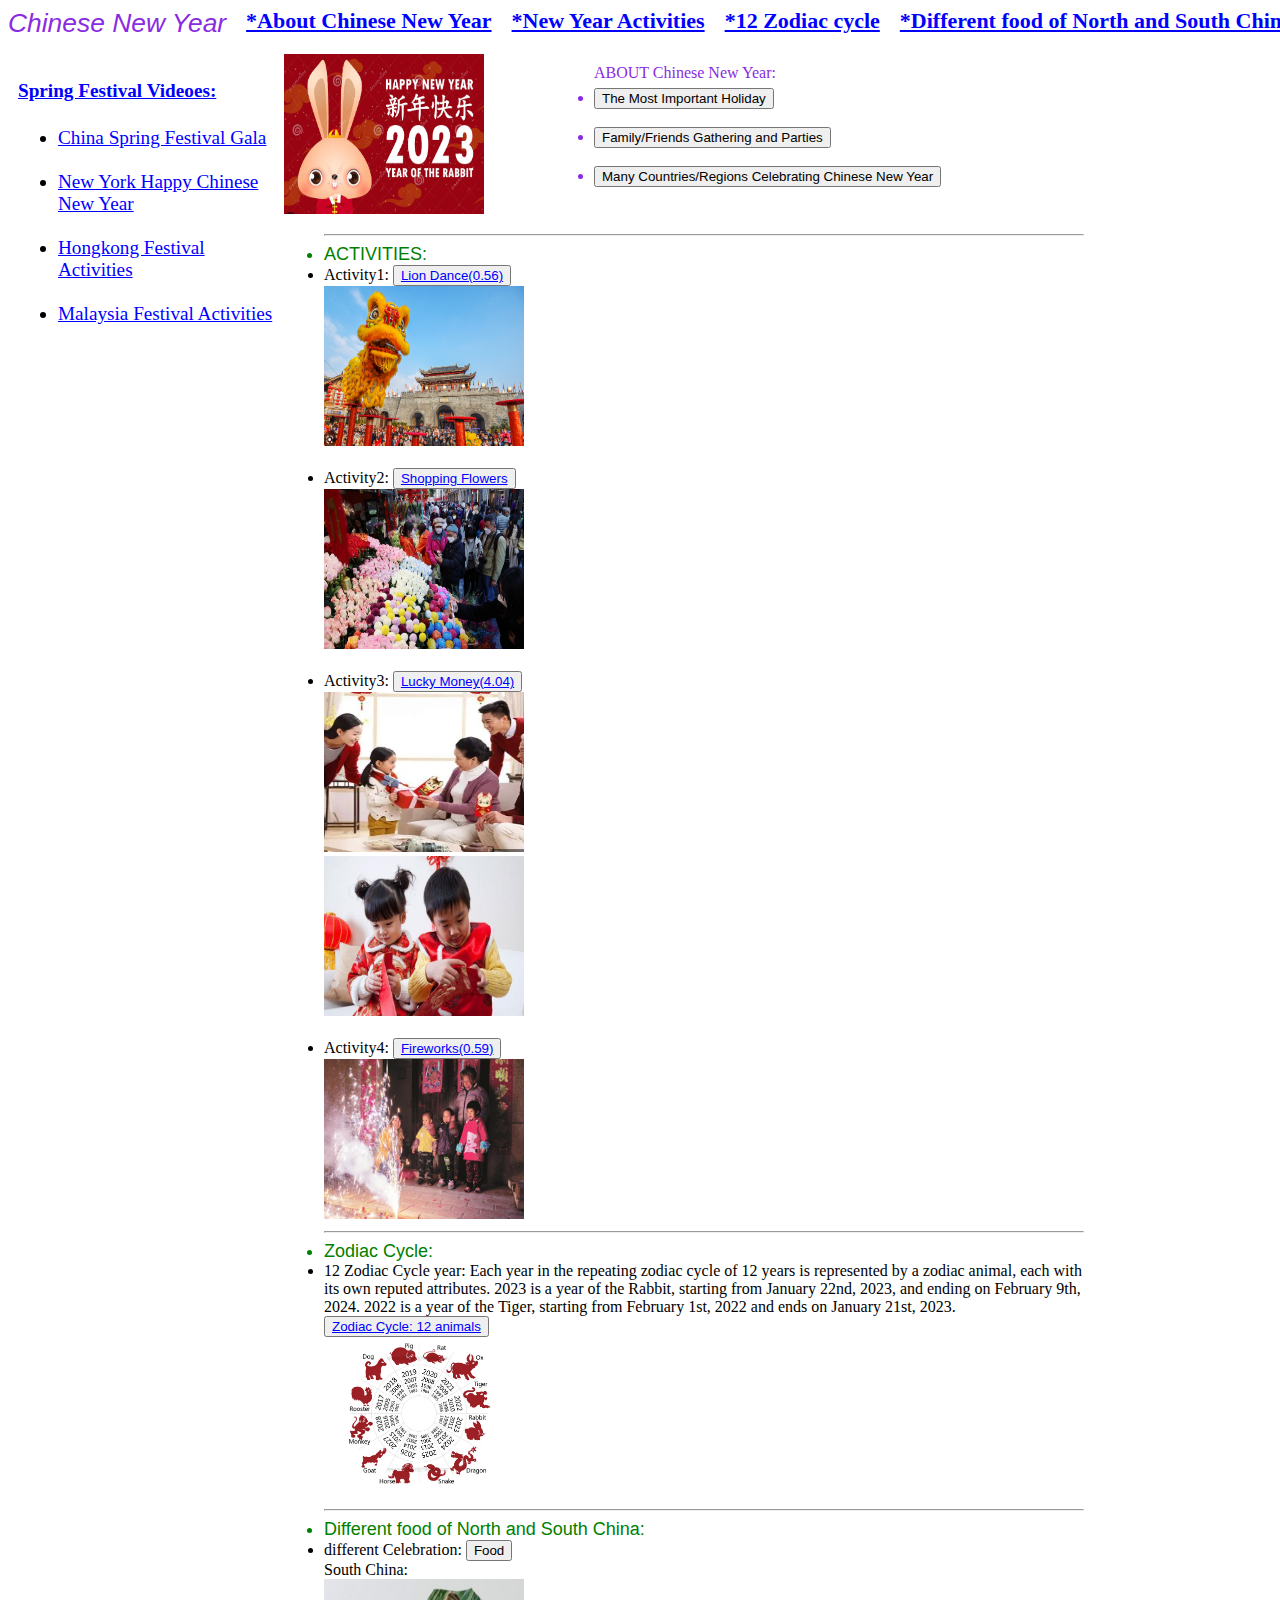
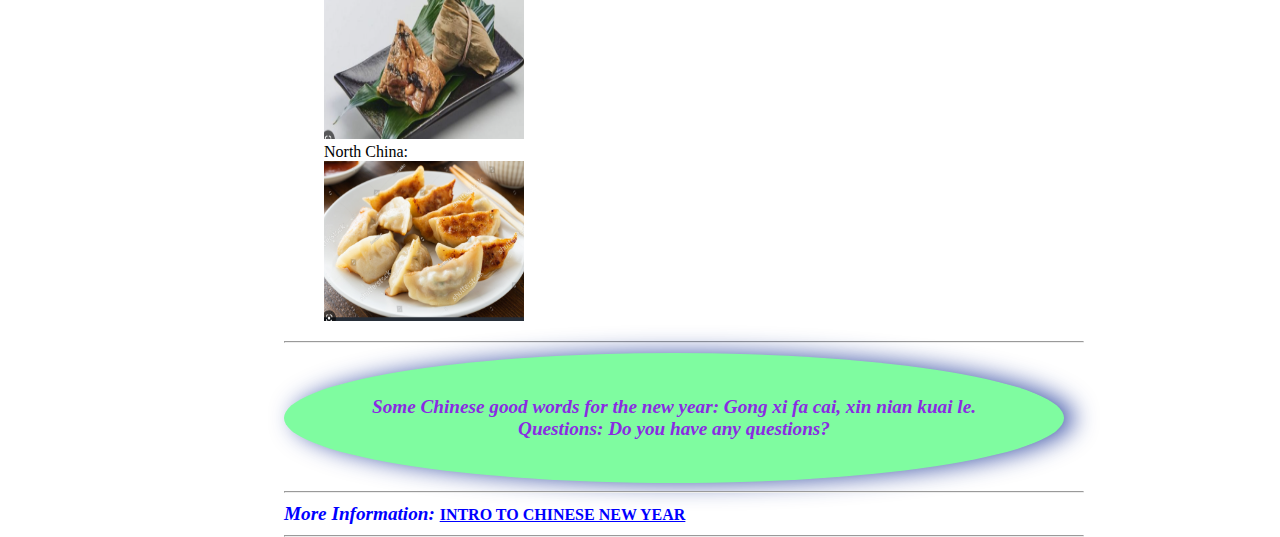
==== index.html @ 2a31e34a "createHappyNewYearWebsite" ====
<!DOCTYPE html>
<html lang="en">
<head>
    <meta charset="UTF-8">
    <meta http-equiv="X-UA-Compatible" content="IE=edge">
    <meta name="viewport" content="width=device-width, initial-scale=1.0">
    <link rel="stylesheet" href="style.css">
    <title>cHINESE NEW YEAR</title>
</head>
<body>
    <header> 
        <div id="header1" > 
            <span style="color:blueviolet" id="myportfolio"> <strong> <i> Chinese New Year</i> </strong></span>  
            <span style="margin-left: 20px"> <a href="#div001"> <strong>*About Chinese New Year </strong></a>  </span>
            <span style="margin-left:20px"> <a href="#Proj"> <strong>*New Year Activities </strong></a>  </span>
            <span style="margin-left:20px"> <a href="#Edu"> <strong>*12 Zodiac cycle </strong> </a> </span>          
            <span style="margin-left:20px"> <a href="#contact"> <strong>*Different food of North and South China </strong></span>
        </div>       
    </header>

    
    <main> 
        <nav>           
            <h4 id="h3">Spring Festival Videoes:</h4>
            <ul id="FavoriteProjects">

                <li> <a href="https://www.youtube.com/watch?v=UYhYd82yuOE">China Spring Festival Gala</a> </li>
                <br>
                <li> <a href=" https://www.youtube.com/watch?v=Br3jhCBMxYQ" target="_blank" rel="noopener noreferrer">New York Happy Chinese New Year</a></li>
                <br>
                <li> <a href="https://www.youtube.com/watch?v=3Mv_v7p2qFI">Hongkong Festival Activities</a> </li>
                <br>
                <li> <a href="https://www.youtube.com/watch?v=O9WrUw3-JdY">Malaysia Festival Activities</a></li>
            </ul>    
        </nav> 

        <article>
            <div class="box" id="div001">      
                <div class="box1"> <img src="RabbitYear.PNG" alt="RabbitYear2023" title="beach" width="169px" height="136px"> </div> 
                <br>
                <div class="box2" style="color:blueviolet" >ABOUT Chinese New Year:                                   
                    <li>
                    <button id="button1000">The Most Important Holiday</button>
                    </li>
                    <br>
                    <li>
                        <button id="button1001">Family/Friends Gathering and Parties</button>
                    </li> 
                    <br>
                    <li>  
                        <button id="button1002">Many Countries/Regions Celebrating Chinese New Year</button>                                                                                    
                    </li> 
                 
                </div>                             
            </div>

            <div class="main" >           
                        
                    <ul>
                        <hr>
                        <li id="Proj" >ACTIVITIES:
                            <br>
                            <li>Activity1:
                                <button id="button100" > <a href="https://www.youtube.com/watch?v=VlhUYZyHkbs">Lion Dance(0.56)</a>  </button>
                                <div class="box1"> <img src="LionDance.PNG" alt="LionDance"  width="269px" height="236px"> </div> 
                                                                                                           
                            </li>
                            <br>   
                            <li>Activity2:
                                <button id="button103" > <a href="https://www.youtube.com/watch?v=imWSTZTNVRI"> Shopping Flowers</a> </button>
                                <div class="box1"> <img src="ShoppingFlowers2.PNG" alt="LionDance"  width="269px" height="236px"> </div> 
                                                                                                                 
                            </li>
                            <br>   
                            <li>Activity3:
                                <button id="button106" > <a href="https://www.youtube.com/watch?v=aI2HG9My3j0&t=278s">Lucky Money(4.04) </a>  </button>
                                <div class="box1"> <img src="luckyMoney.PNG" alt="LionDance"  width="269px" height="236px"> </div> 
                                <div class="box1"> <img src="luckyMoney1.PNG" alt="LionDance"  width="269px" height="236px"> </div>                                                                           
                            </li>
                            <br>   
                            <li>Activity4:
                                <button id="button106" ><a href="https://www.youtube.com/watch?v=kAIbFC7nRRE">Fireworks(0.59) </a></button>
                                <div class="box1"> <img src="Fireworks.PNG" alt="LionDance"  width="269px" height="236px"> </div> 
                                                                                                         
                            </li>
                        <hr>
                        <li id="Edu">Zodiac Cycle:
                            <li>12 Zodiac Cycle year:
                                Each year in the repeating zodiac cycle of 12 years is represented by a zodiac animal, 
                                each with its own reputed attributes. 2023 is a year of the Rabbit, starting from January 22nd, 
                                2023, and ending on February 9th, 2024.
                                 2022 is a year of the Tiger, starting from February 1st, 2022 and ends on January 21st, 2023.
                                <button id="button000" ><a href="https://www.chinahighlights.com/travelguide/chinese-zodiac/"> Zodiac Cycle: 12 animals</a> </button>
                                <br>
                                <div class="box1"> <img src="ZodiacYear.PNG" alt="LionDance"  width="269px" height="236px"> </div>  
                                                                                                                   
                            </li>
                   

                            
                        </li>
                        <hr>
                        <li id="Work">Different food of North and South China:
                            <li>different Celebration:
                                <button id="button0">Food</button> 
                                <br>
                                South China:
                                <div class="box1"> <img src="Zongzi.PNG" alt="LionDance"  width="269px" height="236px"> </div>  
                                North China:
                                <div class="box1"> <img src="Dumplings.PNG" alt="LionDance"  width="269px" height="236px"> </div>                                                                                                       
                            </li>                                                                                                       
                                                  
                        </li>
                     
                    </ul>
                    <hr>
                    <div id="div1"><i> <strong>
                        Some Chinese good words for the new year: Gong xi fa cai, xin nian kuai le.
                        <br>
                        Questions: Do you have any questions?</strong></i></div> 
                    
                    <hr>
                    <div id="contact">
                        <span style="color: blue; font-size: larger;"><strong><i>More Information: </i> </strong></span> 
                        <span><a href="https://www.youtube.com/watch?v=GVPHdFX9iHY"><strong>INTRO TO CHINESE NEW YEAR</strong></a> </span>
                       
                    </div>
                    <hr>
                <!--     <a href="mailto:{ Email: lucy1121907@gmail.com} ">Email: lucy1121907@gmail.com </a>                       
                    <hr>
                    <a href="tel:{7204013299}">Phone:(720)401-3299</a> -->
                    

                </div>
        </article>
  <!--       <aside>
           Comment:
            <textarea name="comment" id="commenttext"></textarea>
            <button id="commentbutton">Submit</button>   
            <ul id="commentul" style="color: blue;"></ul>
            <script>                
                var btn = document.querySelector('#commentbutton');
                var text = document.querySelector('#commenttext');
                var ul = document.querySelector('#commentul');         
                btn.onclick = function(){
                    if(text.value == ''){
                        alert("No comment, Please write down your comment")
                        return false;
                    }else{
                        var li = document.createElement('li');
                        li.innerHTML = text.value;                        
                        ul.insertBefore(li,ul.children[0])
                    }
                    text.value='';                    
                }
                </script> 
        </aside>   -->

    </main>
<!--     <footer>       
        © Copyright 2023 LucyLu. All rights reserved.
    </footer> -->




    <script src="chineseNewYear.js"></script>
    
</body>
</html>
---- style.css ----
@keyframes animatedBackground {
    from { background-position: 0 0; }
     to { background-position: 60% 60%; }
}

body{ 
    width: 600px; 
    height: 600px; 
   /*  background-image: url(./RabbitYear1.PNG); */
    background-position: 0px 0px;
    background-repeat: repeat-x;  
    animation: animatedBackground 10s linear infinite;
    animation-direction: reverse;
  } 

  
header, main, footer{
    width: 1200px;
    margin: 0 auto;

}

header{ 
    border: 2px; 
    background-image:url(./background1.PNG) ;  
    display: inline-block;
    vertical-align: middle;
    justify-content: space-between;
    margin-bottom: 10px;
    font-size: 22px;
    height: 36px;
    width: 1520px;
    
    } 
main {
    height: 500px;
    float: left;
    text-align: left;
    margin: 0 10px;
    font-size: medium;
   
}
footer{
    position: absolute;
    top:900px;
    font-size:medium;
    background-image:url(./background1.PNG) ;
    width: 100%;
    height: 28px;
    text-align:left;
   
}

nav, article, aside{
    float: left;
    height: 100%;
    
}
nav{   
    width: 260px;
    font-size: larger;  
   
   }
article{ 
    width: 800px;
    margin: 0 6px;
}
aside{   
    width: 120px;
  }
#header1{
    justify-content: space-between;
    display:inline-flex;
}
#btn12{
    width:90px;
}
#button1000{
    margin-top: 6px;
}
#btn12{
    margin-top: 10px;
    color: darkblue;
    font-size: large;
}
.text{
    margin-top: 16px;
    
    font-size: larger;
}
#myportfolio{
    font-family:sans-serif;
    font-size: larger;
    font-weight: 200;
}
  

#div1{
    width: 780px;
    height: 130px;
    display:flex;     
    background-color: rgb(127, 252, 160);
    flex-direction: column;
    font-size:1.2em;
    justify-content:flex-end;       
    text-align: center;
    border-radius: 100%;
    align-items:center;
    justify-content:center;
    color: blueviolet;
    box-shadow: 10px 0 23px rgba(20, 47, 147, 0.8);  
    margin-top: 10px; 
    transition:2s;
    text-decoration: dotted;   
      
}
.box{
    display: flex;
}
.box1{
    width: 300px;
  /*   display: inline-flexbox; */
}
.box2{
    width: auto;
    display: flex-box;
    margin-left: 10px;
    margin-top: 10px;
   }

.span1{
    margin: 36px;
}

textarea{
    width: 200px;
    height: 90px;
    color: blue;
    font-style: italic;
}


#Edu, #Work,#Proj{
    color:green;
    font-size: large;
    font-family: Arial, Helvetica, sans-serif;
    margin-top: 6px;
}
#contact{
    margin-top: 10px;
    margin-bottom: 10px;

}


a:link{
    color: blue;
}
a:hover{
    color:purple;
}


.div1,.li{
    display: inline;
    display:flex;
    width: 360px;
}

span{
    width: fit-content;
}

img{
    width: 200px;
    height: 160px;
}
.wrap img{
    width: 10px;
    height: auto;
    vertical-align: middle;
}
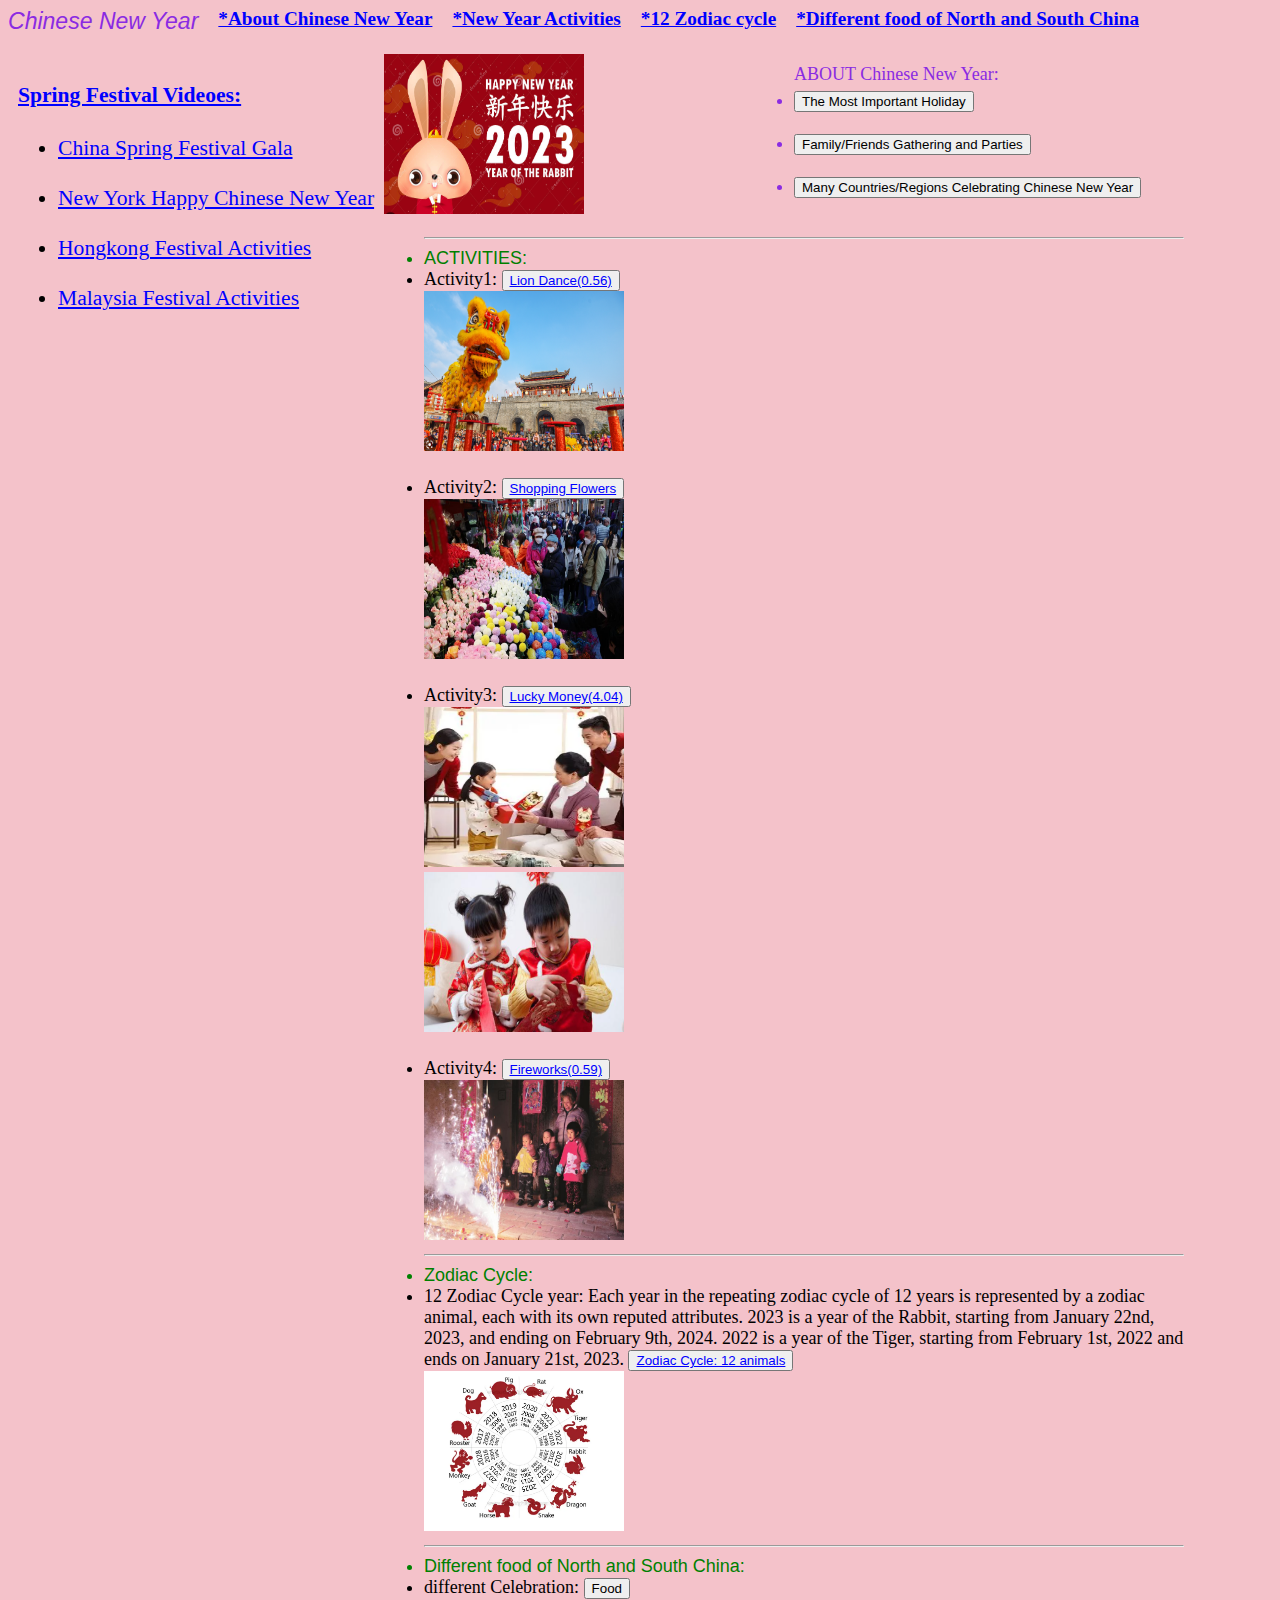
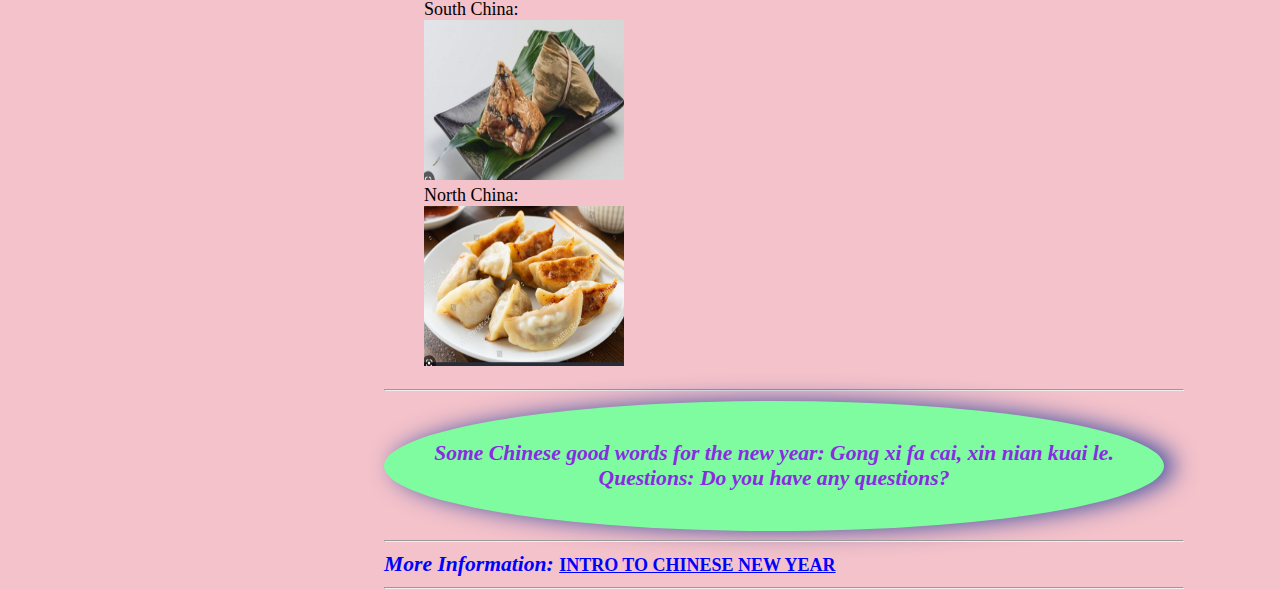
==== commit 4189a682: "modifyingthecode" ====
--- a/index.html
+++ b/index.html
@@ -5,7 +5,7 @@
     <meta http-equiv="X-UA-Compatible" content="IE=edge">
     <meta name="viewport" content="width=device-width, initial-scale=1.0">
     <link rel="stylesheet" href="style.css">
-    <title>cHINESE NEW YEAR</title>
+    <title>CHINESE NEW YEAR</title>
 </head>
 <body>
     <header> 
@@ -74,8 +74,8 @@
                             <br>   
                             <li>Activity3:
                                 <button id="button106" > <a href="https://www.youtube.com/watch?v=aI2HG9My3j0&t=278s">Lucky Money(4.04) </a>  </button>
-                                <div class="box1"> <img src="luckyMoney.PNG" alt="LionDance"  width="269px" height="236px"> </div> 
-                                <div class="box1"> <img src="luckyMoney1.PNG" alt="LionDance"  width="269px" height="236px"> </div>                                                                           
+                                <div class="box1"> <img src="luckyMoney.PNG" alt="LionDance"  width="269px" height="236px"> <img src="luckyMoney1.PNG" alt="LionDance"  width="269px" height="236px"></div> 
+                                                                                                         
                             </li>
                             <br>   
                             <li>Activity4:
--- a/style.css
+++ b/style.css
@@ -6,6 +6,7 @@
 body{ 
     width: 600px; 
     height: 600px; 
+    background-color: rgb(244, 194, 202);
    /*  background-image: url(./RabbitYear1.PNG); */
     background-position: 0px 0px;
     background-repeat: repeat-x;  
@@ -27,7 +28,7 @@
     vertical-align: middle;
     justify-content: space-between;
     margin-bottom: 10px;
-    font-size: 22px;
+    font-size:larger;
     height: 36px;
     width: 1520px;
     
@@ -37,7 +38,7 @@
     float: left;
     text-align: left;
     margin: 0 10px;
-    font-size: medium;
+    font-size: large;
    
 }
 footer{
@@ -57,7 +58,7 @@
     
 }
 nav{   
-    width: 260px;
+    width: 360px;
     font-size: larger;  
    
    }
@@ -66,7 +67,7 @@
     margin: 0 6px;
 }
 aside{   
-    width: 120px;
+    width: 60px;
   }
 #header1{
     justify-content: space-between;
@@ -118,7 +119,7 @@
     display: flex;
 }
 .box1{
-    width: 300px;
+    width: 400px;
   /*   display: inline-flexbox; */
 }
 .box2{
